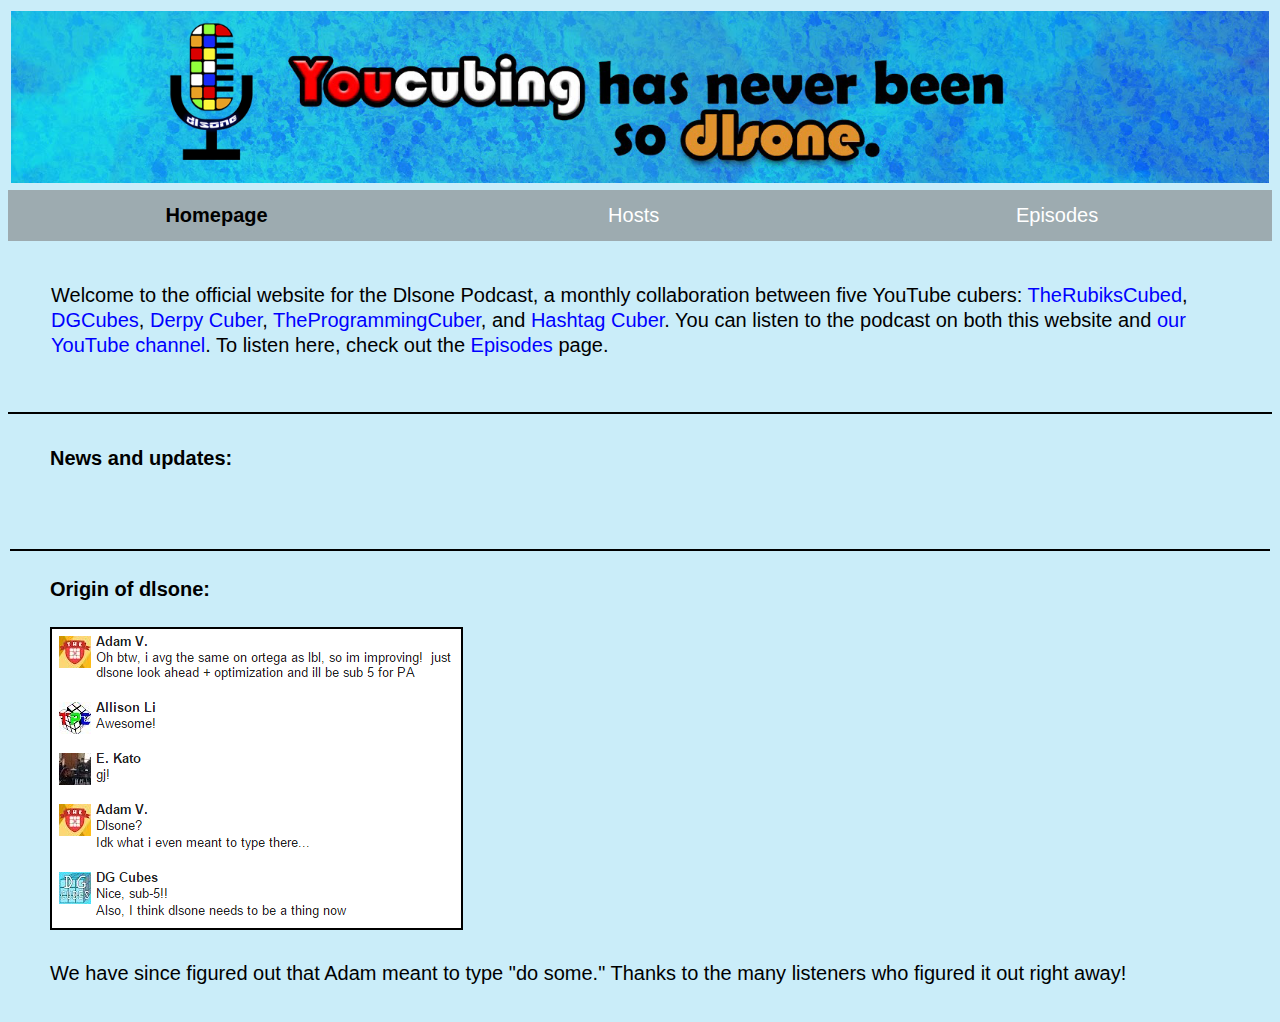
==== index.html @ 499df8a2 "Initial commit" ====
<!DOCTYPE html>

<html>
	<head>
		<title>Dlsone Podcast Homepage</title>
		<link rel="stylesheet" type="text/css" href="dlsone.css" />
		<link rel="shortcut icon" href="sharedPictures/dlsoneIcon.png">
		
		<meta charset="UTF-8">
		<meta name="description" content="The official website for the Dlsone Podcast, a monthly cubing-related podcast! Check out this page for all the episodes, information about the hosts, news, and more!">
		<meta name="keywords" content="Dlsone,Podcast,Dlsone Podcast,Cubing,Rubik's Cube,Speedcubing,Speedsolving,Rubik's,Rubix,Cubers,Collaboration,DGCubes,Derpy Cuber,Hashtag Cuber,TheProgrammingCuber,TheRubiksCubed">
		<meta name="author" content="Daniel Goodman">
		
		<!--CODE ADAPTED FROM https://productforums.google.com/forum/#!topic/docs/RMKFBdfd3t4-->
		<script type="text/javascript" src="https://www.google.com/jsapi"></script>
		<script type="text/javascript">
			google.load("visualization", "1", {packages:["corechart"]});
			google.setOnLoadCallback(drawSheetName);

			function drawSheetName() {
				// Selects the columns to be extracted
				var queryString = encodeURIComponent('SELECT A, D');

				// Change headers=1 to headers=0 to include the first row
				var query = new google.visualization.Query('https://docs.google.com/spreadsheets/d/1fK7mYovocRAxLGtO9Vmsz86WMQFkliWszap5pkt4UL8/gviz/tq?gid=0&headers=1&tq=' + queryString); 
				query.send(handleSampleDataQueryResponse);
			}

			function handleSampleDataQueryResponse(response) {
				var data = response.getDataTable();
				
				var episodes = data.getValue(0,0) - 1;
				var html = "";
				for (i = episodes; i >= 0; i--) {
					html += data.getValue(i,1);	
				}
				
				document.getElementById("posts").innerHTML = html;
			}
		</script>
		
		<script>
			(function(i,s,o,g,r,a,m){i['GoogleAnalyticsObject']=r;i[r]=i[r]||function(){
			(i[r].q=i[r].q||[]).push(arguments)},i[r].l=1*new Date();a=s.createElement(o),
			m=s.getElementsByTagName(o)[0];a.async=1;a.src=g;m.parentNode.insertBefore(a,m)
			})(window,document,'script','https://www.google-analytics.com/analytics.js','ga');

			ga('create', 'UA-97373094-1', 'auto');
			ga('send', 'pageview');
		</script>
	</head>

	<body>
	
		<table class="banner">
			<tr>
				<td>
					<a href="https://www.youtube.com/channel/UC1S2PJpLSVwj_ex5CRx60pQ" target="_blank"><img src="sharedPictures/banner2.png" class="banner" alt="Banner"></a>
				</td>
			</tr>
		</table>

		<ul>
			<li class="nav"><a href="#" style="font-weight:bold;color:black;">Homepage</a></li>
			<li class="nav"><a href="/hosts" style="color:white;">Hosts</a></li>
			<li class="nav" style="width:34%;"><a href="/episodes" style="color:white;">Episodes</a></li>
		</ul>

		<table id="homepageTop">
			<tr>
				<td>
					<br/>
					<h1 id="regularText">Welcome to the official website for the Dlsone Podcast, a monthly collaboration between five YouTube cubers:
					<a href="http://www.youtube.com/therubikscubed" target="_blank">TheRubiksCubed</a>,
					<a href="http://www.youtube.com/dgcubes" target="_blank">DGCubes</a>,
					<a href="http://www.youtube.com/derpycuber" target="_blank">Derpy Cuber</a>,
					<a href="http://www.youtube.com/theprogrammingcuber" target="_blank">TheProgrammingCuber</a>, and
					<a href="http://www.youtube.com/hashtagcuber" target="_blank">Hashtag Cuber</a>.
					You can listen to the podcast on both this website and
					<a href="https://www.youtube.com/channel/UC1S2PJpLSVwj_ex5CRx60pQ" target="_blank">our YouTube channel</a>.
					To listen here, check out the <a href="episodes">Episodes</a> page.</h1>
				</td>
			</tr>
		</table>

		<br/>

		<table id ="homepageBody">
			<tr><td></td></tr> <!--For style purposes-->
			
			<tr>
				<td id="updates">
					<br/>
					<b>News and updates:</b>
					<br/><br/>

					<span id="posts"></span>
					
					<br/><br/>
				</td>
			</tr>
			
			<tr>				
				<td id="dlsoneOrigin">
					<br/>
					<b>Origin of dlsone:</b>
					<br/><br/>	
					<img src="indexPictures/dlsoneOrigin.PNG" id="defaultPic" alt="Origin of dlsone" />
					<br/><br/>
					We have since figured out that Adam meant to type "do some." Thanks to the many listeners who figured it out right away!
					<br/><br/>
				</td>
			</tr>
		</table>
	</body>
</html>
---- dlsone.css ----
body {
	background-color:rgba(78, 197, 236, 0.3);
}

.banner {
	width:100%;
}

/* https://www.w3schools.com/css/css_navbar.asp */

ul {
	list-style-type:none;
	margin:0;
	padding:0;
	overflow:hidden;
	background-color:rgba(127, 127, 127, 0.6);
	width:100%;
}

.nav {
    float:left;
	font-family:"Trebuchet MS", Helvetica, sans-serif;
	font-size:20px;
	width:33%;
	text-align:center;
}

.nav a {
    display:block;
    color:white;
    text-align:center;
	padding:14px 16px;
    text-decoration:none;
}

.nav a:hover {
    background-color:rgba(127, 127, 127, 0.9);
	text-decoration:none;
}

.arrow {
    float:left;
	font-family:"Trebuchet MS", Helvetica, sans-serif;
	width:33%;
	vertical-align:middle;
	
	/* Code to make arrows unselectable */
	-webkit-touch-callout: none;
	-webkit-user-select: none;
	-moz-user-select: none;
	-ms-user-select: none;
	user-select: none;
}

.arrow:hover {
	cursor:pointer;
}

.ep {
    float:left;
	font-family:"Trebuchet MS", Helvetica, sans-serif;
	font-size:20px;
	width:33%;
	vertical-align:middle;
}

.hostsBody {
	font-family:"Trebuchet MS", Helvetica, sans-serif;
	line-height:125%;
	width:100%;
	padding-bottom:20px;
	padding-left:15px;
	padding-right:15px;
	font-size:20px;
	text-align:left;
	vertical-align:top;
}

#homepageTop {
	font-family:"Trebuchet MS", Helvetica, sans-serif;
	line-height:125%;
	width:100%;
	padding-bottom:20px;
	padding-left:40px;
	padding-right:15px;
	font-size:20px;
	text-align:left;
}

#homepageBody {
	font-family:"Trebuchet MS", Helvetica, sans-serif;
	line-height:125%;
	text-align:right;
	width:100%;
	height:auto;
	vertical-align:top;
	font-size:20px;
	border-top:2px solid black;
}

.bottomBorder {
	width:100%;
	border-bottom:2px solid black;
}

#updates {
	width:60%;
	vertical-align:top;
	text-align:left;
	padding-right:15px;
	padding-left:40px;
}

#dlsoneOrigin {
	width:40%;
	text-align:left;
	vertical-align:top;
	padding-left:40px;
	padding-right:15px;
	border-top:2px solid black;
}

.pic {
	text-align:left;
	margin-bottom:10px;
	margin-right:40px;
	width:250px;
	border:2px solid black;
}

#defaultPic {
	border:2px solid black;
}

.audioElement {
	width:100%;
}

#regularText {
	font-family:"Trebuchet MS", Helvetica, sans-serif;
	font-size:20px;
	font-weight:normal;
}

a:link {
	font-size:100%;
	color:rgba(0, 0, 255, 1);
	text-decoration:none;
}

a:visited {
	font-size:100%;
	color:rgba(0, 0, 255, 1);
	text-decoration:none;
}

a:hover {
	font-size:100%;
	color:black;
	text-decoration:underline;
}

@media print {
	.banner, #navBar {
		display:none;
	}

	@page {
		margin: 0.5cm;
	}
}

/* Source: http://www.htmlgoodies.com/beyond/css/targeting-specific-devices-in-your-style-sheets.html */
@media only screen and (max-device-width:480px) {
	h1, td, element, a, p, body {
		font-size:10px;
	} 
}
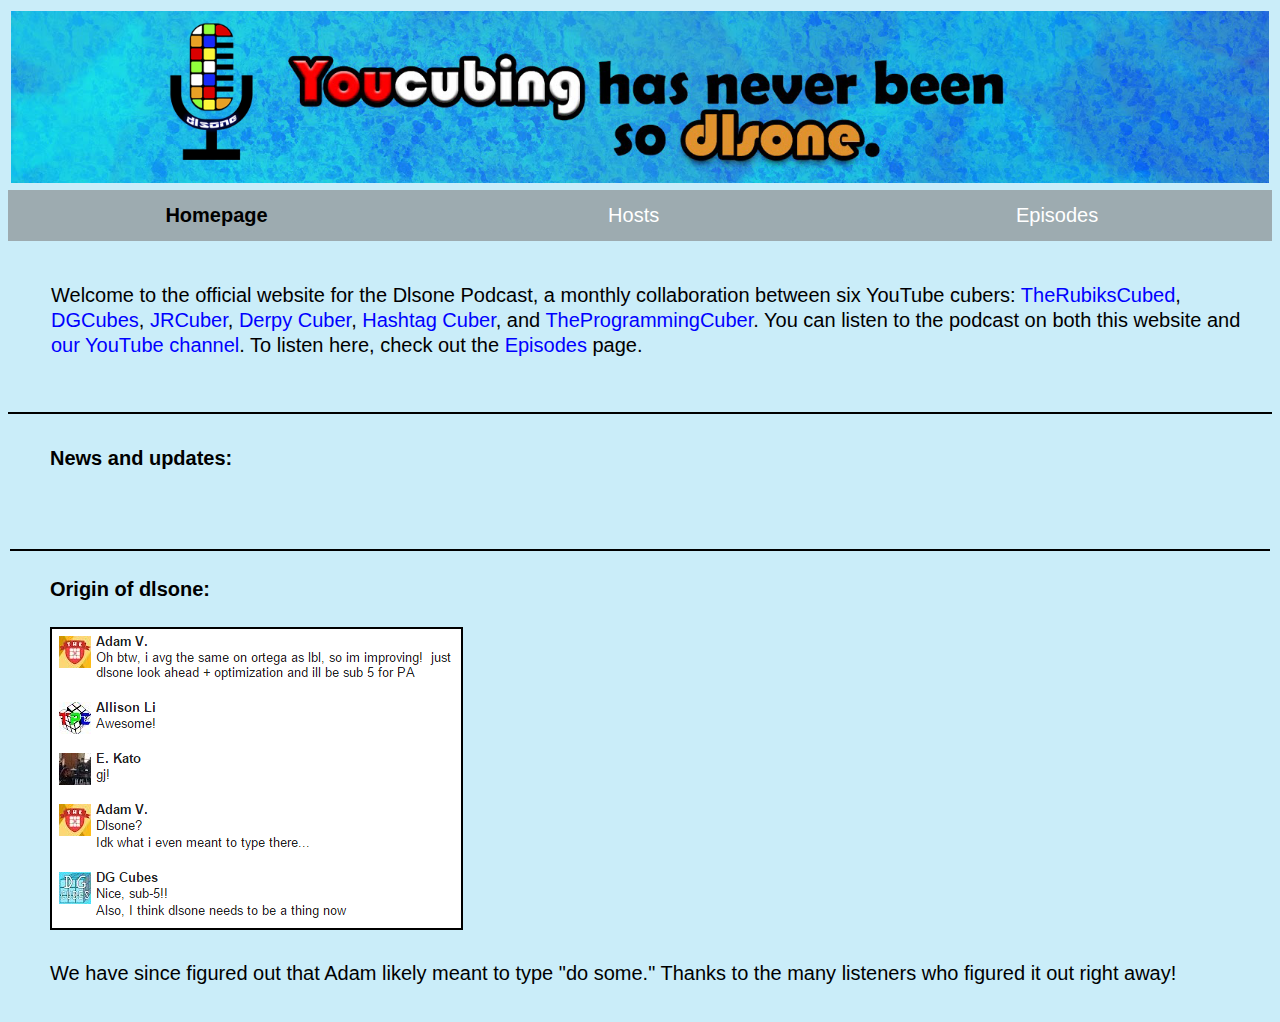
==== commit c0506c14: "Update homepage to add JRCuber" ====
--- a/index.html
+++ b/index.html
@@ -70,12 +70,13 @@
 			<tr>
 				<td>
 					<br/>
-					<h1 id="regularText">Welcome to the official website for the Dlsone Podcast, a monthly collaboration between five YouTube cubers:
-					<a href="http://www.youtube.com/therubikscubed" target="_blank">TheRubiksCubed</a>,
-					<a href="http://www.youtube.com/dgcubes" target="_blank">DGCubes</a>,
-					<a href="http://www.youtube.com/derpycuber" target="_blank">Derpy Cuber</a>,
-					<a href="http://www.youtube.com/theprogrammingcuber" target="_blank">TheProgrammingCuber</a>, and
-					<a href="http://www.youtube.com/hashtagcuber" target="_blank">Hashtag Cuber</a>.
+					<h1 id="regularText">Welcome to the official website for the Dlsone Podcast, a monthly collaboration between six YouTube cubers:
+					<a href="https://www.youtube.com/therubikscubed" target="_blank">TheRubiksCubed</a>,
+					<a href="https://www.youtube.com/dgcubes" target="_blank">DGCubes</a>,
+					<a href="https://www.youtube.com/jrcuber" target="_blank">JRCuber</a>,
+					<a href="https://www.youtube.com/derpycuber" target="_blank">Derpy Cuber</a>,
+					<a href="https://www.youtube.com/hashtagcuber" target="_blank">Hashtag Cuber</a>, and
+					<a href="https://www.youtube.com/theprogrammingcuber" target="_blank">TheProgrammingCuber</a>.
 					You can listen to the podcast on both this website and
 					<a href="https://www.youtube.com/channel/UC1S2PJpLSVwj_ex5CRx60pQ" target="_blank">our YouTube channel</a>.
 					To listen here, check out the <a href="episodes">Episodes</a> page.</h1>
@@ -107,10 +108,10 @@
 					<br/><br/>	
 					<img src="indexPictures/dlsoneOrigin.PNG" id="defaultPic" alt="Origin of dlsone" />
 					<br/><br/>
-					We have since figured out that Adam meant to type "do some." Thanks to the many listeners who figured it out right away!
+					We have since figured out that Adam likely meant to type "do some." Thanks to the many listeners who figured it out right away!
 					<br/><br/>
 				</td>
 			</tr>
 		</table>
 	</body>
-</html>										+</html>										
